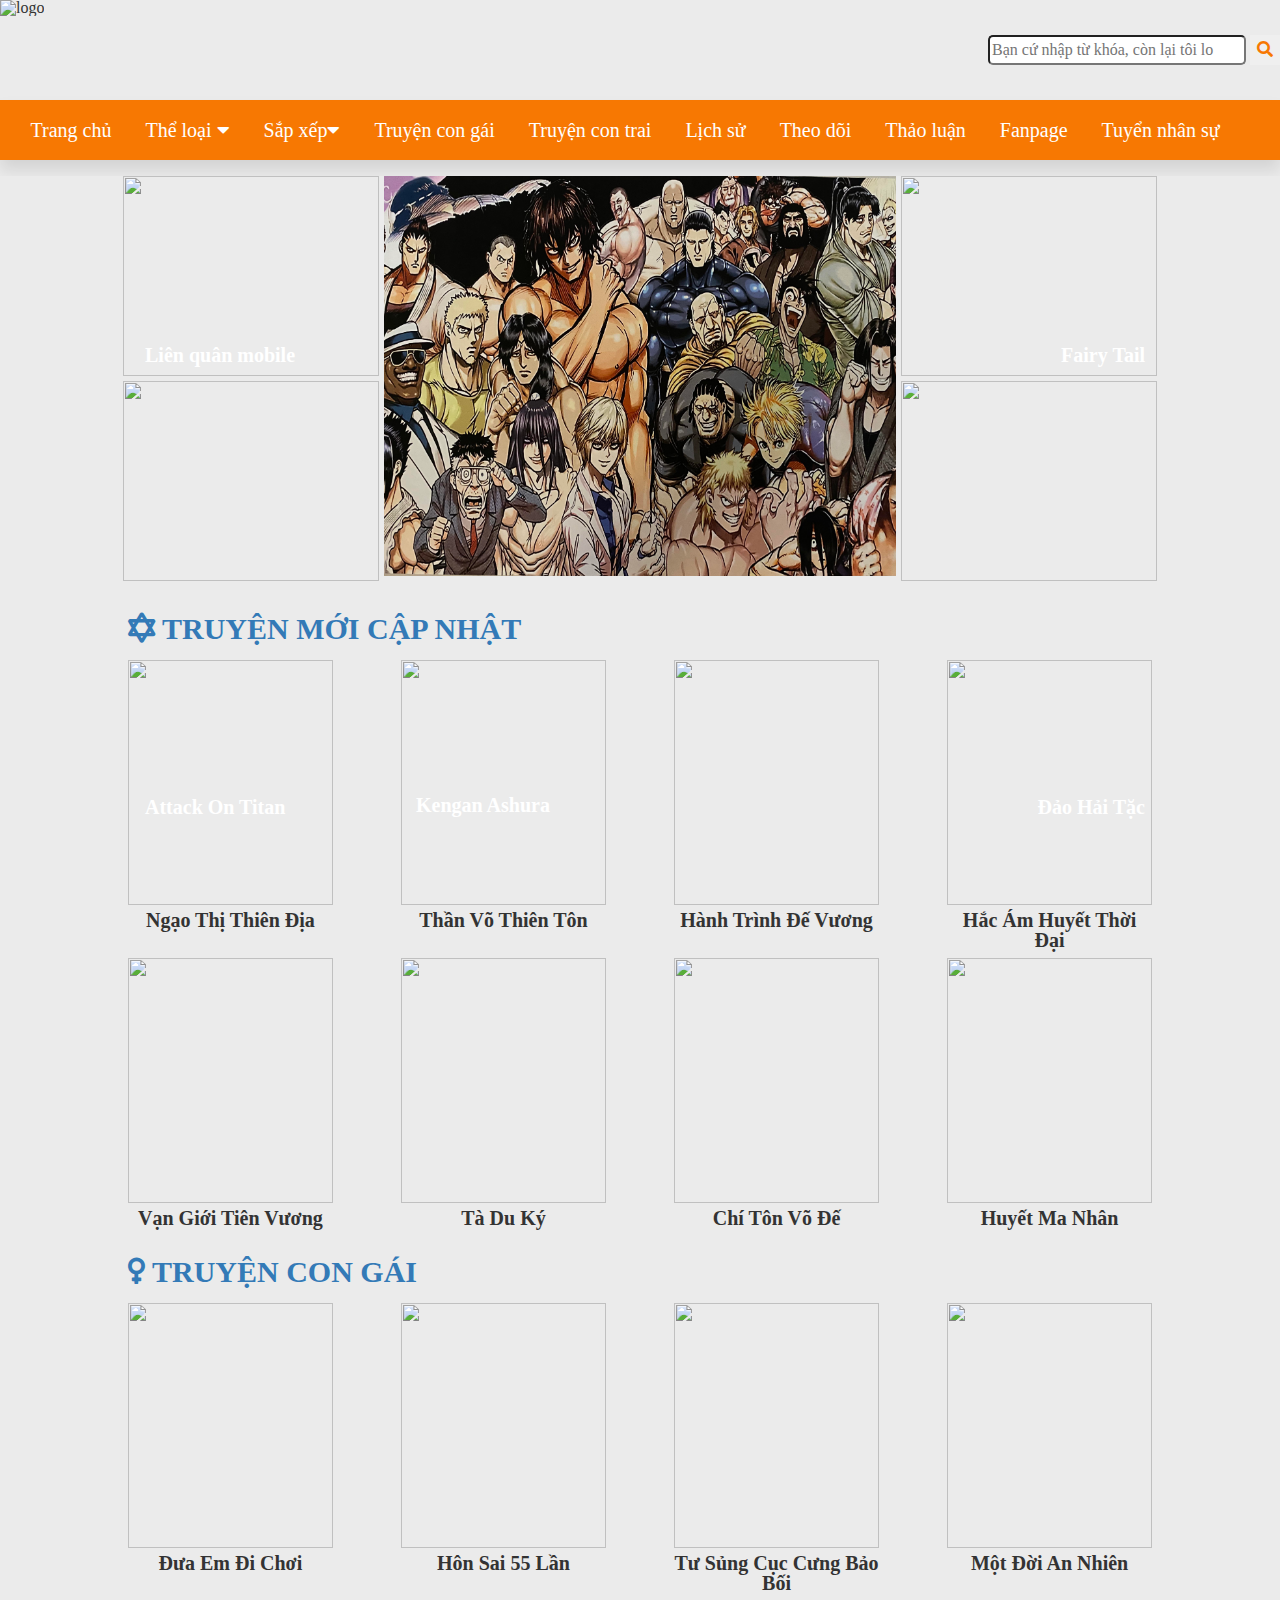
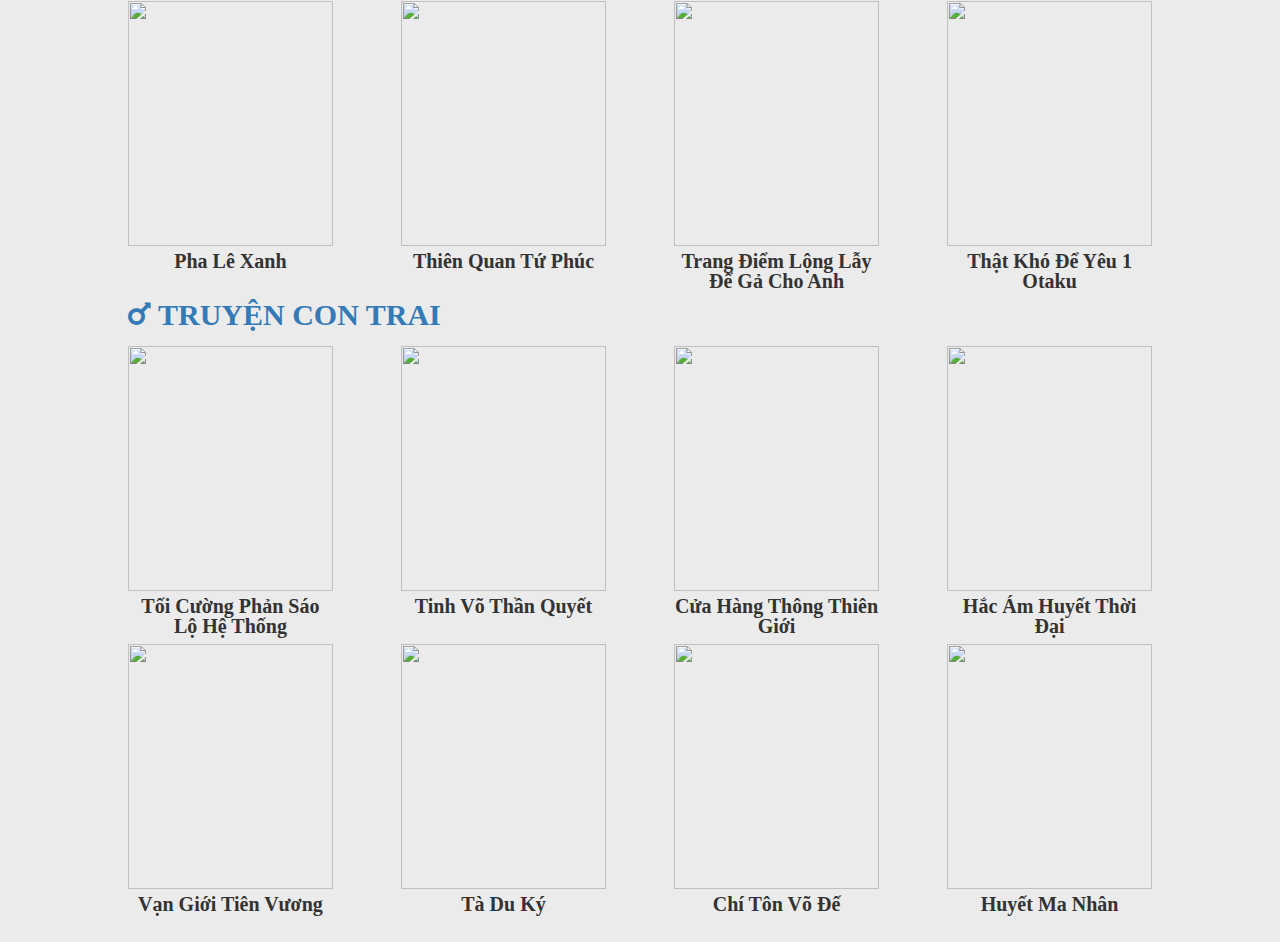
==== week2/BT-TaoTrangDocTruyenNgan/index.html @ 11694d41 "update" ====
<!DOCTYPE html>
<html lang="en">

<head>
    <meta charset="UTF-8">
    <meta name="viewport" content="width=device-width, initial-scale=1.0">
    <link rel="stylesheet" href="https://use.fontawesome.com/releases/v5.6.3/css/all.css">
    <link rel="stylesheet" href="https://maxcdn.bootstrapcdn.com/bootstrap/3.4.1/css/bootstrap.min.css">
    <link rel="stylesheet" href="style.css">

    <title>Document</title>
</head>

<body>
    <!-- header -->
    <div class="header">
        <div class="header-logo">
            <img class="header-image" src="/unnamed.png" alt="logo">
        </div>
        <div class="header-search">
            <input type="text" placeholder="Bạn cứ nhập từ khóa, còn lại tôi lo">
            <button>
                <i class="fas fa-search"></i>
            </button>
        </div>
    </div>

    <!-- Menu -->
    <div class="dropdwn">
        <nav>
            <ul>
                <li><a href="#">Trang chủ</a></li>
                <li><a href="#">Thể loại <i class="fas fa-caret-down"></i></a>
                    <ul>
                        <li><a href="#">Action</a></li>
                        <li><a href="#">Magic</a></li>
                        <li><a href="#">Drama</a></li>
                        <li><a href="#">Fantasy</a></li>

                    </ul>
                </li>
                <li><a href="#">Sắp xếp<i class="fas fa-caret-down"></i></a>
                    <ul>
                        <li><a href="#">Top ngày</a></li>
                        <li><a href="#">Top tuần</a></li>
                        <li><a href="#">Top tháng</a></li>
                        <li><a href="#">Mới cập nhật</a></li>

                    </ul>
                </li>
                <li><a href="#">Truyện con gái</a></li>
                <li><a href="#">Truyện con trai</a></li>
                <li><a href="#">Lịch sử</a></li>
                <li><a href="#">Theo dõi</a></li>
                <li><a href="#">Thảo luận</a></li>
                <li><a href="#">Fanpage</a></li>
                <li><a href="#">Tuyển nhân sự</a></li>
            </ul>
        </nav>
    </div>

    <!-- danh sách 5 truyện ngẫu nhiên  -->
    <div class="grid">

        <div class="grid-content-left">
            <div class="content-left-1">
                <a href="http://truyenqq.com/truyen-tranh/lien-quan-mobile-anh-sang-bong-toi-9338-chap-2.html" target="blank">
                    <img src="http://i.mangaqq.com/slider/290x191/slider_1587986979.jpg?r=r8645456" alt="">
                </a>
                <div class="content-left-span-1">
                    <span>Liên quân mobile</span>
                </div>
            </div>
            <div class="content-left-2">
                <a href="http://truyenqq.com/truyen-tranh/attack-on-titan-462-chap-132.html" target="blank">
                    <img src="http://i.mangaqq.com/slider/290x191/slider_1559213484.jpg?r=r8645456" alt="">
                </a>
                <div class="content-left-span-2">
                    <span>Attack On Titan</span>
                </div>
            </div>

        </div>

        <div class="grid-content-mid">
            <div class="content-mid">
                <a href="http://truyenqq.com/truyen-tranh/kengan-ashua-1261" target="blank">
                    <img src="content-image-mid.jpg" alt="">
                </a>
                <div class="content-mid-span">
                    <span>Kengan Ashura</span>
                </div>
            </div>
        </div>

        <div class="grid-content-right">
            <div class="content-right-1">
                <a href="http://truyenqq.com/truyen-tranh/fairy-tail-100-year-quest-5212-chap-62.html" target="blank">
                    <img src="http://i.mangaqq.com/slider/290x191/slider_1561609693.jpg?r=r8645456" alt="">
                </a>
                <div class="content-right-span-1">
                    <span>Fairy Tail</span>
                </div>
            </div>
            <div class="content-right-2">
                <a href="http://truyenqq.com/truyen-tranh/dao-hai-tac-128-chap-990.html" target="blank">
                    <img src="http://i.mangaqq.com/slider/290x191/slider_1559211185.jpg?r=r8645456" alt="">
                </a>
                <div class="content-right-span-2">
                    <span>Đảo Hải Tặc</span>
                </div>
            </div>
        </div>

    </div>

    <!-- truyện mới cập nhật -->
    <div class="update-story">
        <div class="header-update">
            <a href="http://truyenqq.com/truyen-moi-cap-nhat.html"><i class="fas fa-star-of-david"></i> TRUYỆN MỚI CẬP NHẬT</a>
        </div>
        <div class="grid-update">

            <div class="grid-row-1">
                <div class="content-story-1">
                    <a href="http://truyenqq.com/truyen-tranh/ngao-thi-thien-dia-7746" target="blank">
                        <img src="http://i.mangaqq.com/ebook/190x247/ngao-thi-thien-dia_1563892821.jpg?r=r8645456" alt="">
                    </a>
                    <span>Ngạo Thị Thiên Địa</span>
                </div>
                <div class="content-story-2">
                    <a href="http://truyenqq.com/truyen-tranh/than-vo-thien-ton-7772" target="blank">
                        <img src="http://i.mangaqq.com/ebook/190x247/than-vo-thien-ton_1564154466.jpg?r=r8645456" alt="">
                    </a>
                    <span>Thần Võ Thiên Tôn</span>
                </div>
                <div class="content-story-3">
                    <a href="http://truyenqq.com/truyen-tranh/hanh-trinh-de-vuong-340" target="blank">
                        <img src="http://i.mangaqq.com/ebook/190x247/the-legendary-moonlight-sculptor_1552291027.jpg?r=r8645456" alt="">
                    </a>
                    <span>Hành Trình Đế Vương</span>
                </div>
                <div class="content-story-4">
                    <a href="http://truyenqq.com/truyen-tranh/hac-am-huyet-thoi-dai-6134" target="blank">
                        <img src="http://i.mangaqq.com/ebook/190x247/hac-am-huyet-thoi-dai_1552041514.jpg?r=r8645456" alt="">
                    </a>
                    <span>Hắc Ám Huyết Thời Đại</span>
                </div>
            </div>

            <div class="grid-row-2">
                <div class="content-story-1">
                    <a href="http://truyenqq.com/truyen-tranh/van-gioi-tien-vuong-8732" target="blank">
                        <img src="http://i.mangaqq.com/ebook/190x247/van-gioi-tien-vuong_1577199225.jpg?r=r8645456" alt="">
                    </a>
                    <span>Vạn Giới Tiên Vương</span>
                </div>
                <div class="content-story-2">
                    <a href="http://truyenqq.com/truyen-tranh/ta-du-ky-10113" target="blank">
                        <img src="http://i.mangaqq.com/ebook/190x247/ta-du-ky_1596466097.jpg?r=r8645456" alt="">
                    </a>
                    <span>Tà Du Ký</span>
                </div>
                <div class="content-story-3">
                    <a href="http://truyenqq.com/truyen-tranh/chi-ton-vo-de-7028" target="blank">
                        <img src="http://i.mangaqq.com/ebook/190x247/chi-ton-vo-de_1555686693.jpg?r=r8645456" alt="">
                    </a>
                    <span>Chí Tôn Võ Đế</span>
                </div>
                <div class="content-story-4">
                    <a href="http://truyenqq.com/truyen-tranh/huyet-ma-nhan-628" target="blank">
                        <img src="http://i.mangaqq.com/ebook/190x247/huyet-ma-nhan_1552380768.jpg?r=r8645456" alt="">
                    </a>
                    <span>Huyết Ma Nhân</span>
                </div>
            </div>
        </div>
    </div>

    <!-- truyện con gái -->
    <div class="update-story">
        <div class="header-update">
            <a href="http://truyenqq.com/truyen-moi-cap-nhat.html"><i class="fas fa-venus"></i> TRUYỆN CON GÁI</a>
        </div>
        <div class="grid-update">
            
            <div class="grid-row-1">
                <div class="content-story-1">
                    <a href="http://truyenqq.com/truyen-tranh/dua-em-di-choi-9883">
                        <img src="http://i.mangaqq.com/ebook/190x247/dua-em-di-choi_1593063252.jpg?r=r8645456" alt="">
                    </a>
                    <span>Đưa Em Đi Chơi</span>
                </div>
                <div class="content-story-2">
                    <a href="http://truyenqq.com/truyen-tranh/hon-sai-55-lan-8233">
                        <img src="http://i.mangaqq.com/ebook/190x247/hon-sai-55-lan_1570076844.jpg?r=r8645456" alt="">
                    </a>
                    <span>Hôn Sai 55 Lần</span>
                </div>
                <div class="content-story-3">
                    <a href="http://truyenqq.com/truyen-tranh/tu-sung-cuc-cung-bao-boi-8361">
                        <img src="http://i.mangaqq.com/ebook/190x247/tu-sung-cuc-cung-bao-boi_1572357083.jpg?r=r8645456" alt="">
                    </a>
                    <span>Tư Sủng Cục Cưng Bảo Bối</span>
                </div>
                <div class="content-story-4">
                    <a href="http://truyenqq.com/truyen-tranh/mot-doi-an-nhien-10277">
                        <img src="http://i.mangaqq.com/ebook/190x247/mot-doi-an-nhien_1599396627.jpg?r=r8645456" alt="">
                    </a>
                    <span>Một Đời An Nhiên</span>
                </div>
            </div>

            <div class="grid-row-2">
                <div class="content-story-1">
                    <a href="http://truyenqq.com/truyen-tranh/pha-le-xanh-10271">
                        <img src="http://i.mangaqq.com/ebook/190x247/pha-le-xanh_1599006607.jpg?r=r8645456" alt="">
                    </a>
                    <span>Pha Lê Xanh</span>
                </div>
                <div class="content-story-2">
                    <a href="http://truyenqq.com/truyen-tranh/thien-quan-tu-phuc-10288">
                        <img src="http://i.mangaqq.com/ebook/190x247/thien-quan-tu-phuc_1600152112.jpg?r=r8645456" alt="">
                    </a>
                    <span>Thiên Quan Tứ Phúc</span>
                </div>
                <div class="content-story-3">
                    <a href="http://truyenqq.com/truyen-tranh/trang-diem-long-lay-de-ga-cho-anh-10289">
                        <img src="http://i.mangaqq.com/ebook/190x247/trang-diem-long-lay-de-ga-cho-anh_1600152231.jpg?r=r8645456" alt="">
                    </a>
                    <span>Trang Điểm Lộng Lẫy Để Gả Cho Anh</span>
                </div>
                <div class="content-story-4">
                    <a href="http://truyenqq.com/truyen-tranh/that-kho-de-yeu-1-otaku-10162">
                        <img src="http://i.mangaqq.com/ebook/190x247/that-kho-de-yeu-1-otaku_1597483044.jpg?r=r8645456" alt="">
                    </a>
                    <span>Thật Khó Để Yêu 1 Otaku</span>
                </div>
            </div>
        </div>
    </div>

    <!-- truyện con trai -->
    <div class="update-story">
        <div class="header-update">
            <a href="http://truyenqq.com/truyen-moi-cap-nhat.html"><i class="fas fa-mars"></i> TRUYỆN CON TRAI</a>
        </div>
        <div class="grid-update">
            
            <div class="grid-row-1">
                <div class="content-story-1">
                    <a href="http://truyenqq.com/truyen-tranh/toi-cuong-phan-sao-lo-he-thong-4385" target="blank">
                        <img src="http://i.mangaqq.com/ebook/190x247/toi-cuong-phan-sao-lo-he-thong_1523065252.jpg?r=r8645456" alt="">
                    </a>
                    <span>Tối Cường Phản Sáo Lộ Hệ Thống</span>
                </div>
                <div class="content-story-2">
                    <a href="http://truyenqq.com/truyen-tranh/tinh-vo-than-quyet-1893" target="blank">
                        <img src="http://i.mangaqq.com/ebook/190x247/tinh-vo-than-quyet_1468459143.jpg?r=r8645456" alt="">
                    </a>
                    <span>Tinh Võ Thần Quyết</span>
                </div>
                <div class="content-story-3">
                    <a href="http://truyenqq.com/truyen-tranh/cua-hang-thong-thien-gioi-9207" target="blank">
                        <img src="http://i.mangaqq.com/ebook/190x247/cua-hang-thong-thien-gioi_1584759673.jpg?r=r8645456" alt="">
                    </a>
                    <span>Cửa Hàng Thông Thiên Giới</span>
                </div>
                <div class="content-story-4">
                    <a href="http://truyenqq.com/truyen-tranh/hac-am-huyet-thoi-dai-6134" target="blank">
                        <img src="http://i.mangaqq.com/ebook/190x247/hac-am-huyet-thoi-dai_1552041514.jpg?r=r8645456" alt="">
                    </a>
                    <span>Hắc Ám Huyết Thời Đại</span>
                </div>
            </div>

            <div class="grid-row-2">
                <div class="content-story-1">
                    <a href="http://truyenqq.com/truyen-tranh/van-gioi-tien-vuong-8732" target="blank">
                        <img src="http://i.mangaqq.com/ebook/190x247/van-gioi-tien-vuong_1577199225.jpg?r=r8645456" alt="">
                    </a>
                    <span>Vạn Giới Tiên Vương</span>
                </div>
                <div class="content-story-2">
                    <a href="http://truyenqq.com/truyen-tranh/ta-du-ky-10113" target="blank">
                        <img src="http://i.mangaqq.com/ebook/190x247/ta-du-ky_1596466097.jpg?r=r8645456" alt="">
                    </a>
                    <span>Tà Du Ký</span>
                </div>
                <div class="content-story-3">
                    <a href="http://truyenqq.com/truyen-tranh/chi-ton-vo-de-7028" target="blank">
                        <img src="http://i.mangaqq.com/ebook/190x247/chi-ton-vo-de_1555686693.jpg?r=r8645456" alt="">
                    </a>
                    <span>Chí Tôn Võ Đế</span>
                </div>
                <div class="content-story-4">
                    <a href="http://truyenqq.com/truyen-tranh/huyet-ma-nhan-628" target="blank">
                        <img src="http://i.mangaqq.com/ebook/190x247/huyet-ma-nhan_1552380768.jpg?r=r8645456" alt="">
                    </a>
                    <span>Huyết Ma Nhân</span>
                </div>
            </div>
        </div>
    </div>
</body>

</html>
---- week2/BT-TaoTrangDocTruyenNgan/style.css ----
/* http://meyerweb.com/eric/tools/css/reset/ 
   v2.0 | 20110126
   License: none (public domain)
*/

html, body, div, span, applet, object, iframe,
h1, h2, h3, h4, h5, h6, p, blockquote, pre,
a, abbr, acronym, address, big, cite, code,
del, dfn, em, img, ins, kbd, q, s, samp,
small, strike, strong, sub, sup, tt, var,
b, u, i, center,
dl, dt, dd, ol, ul, li,
fieldset, form, label, legend,
table, caption, tbody, tfoot, thead, tr, th, td,
article, aside, canvas, details, embed, 
figure, figcaption, footer, header, hgroup, 
menu, nav, output, ruby, section, summary,
time, mark, audio, video {
	margin: 0;
	padding: 0;
	border: 0;
	font-size: 100%;
	font: inherit;
	vertical-align: baseline;
}
/* HTML5 display-role reset for older browsers */
article, aside, details, figcaption, figure, 
footer, header, hgroup, menu, nav, section {
	display: block;
}
body {
	line-height: 1;
}
ol, ul {
	list-style: none;
}
blockquote, q {
	quotes: none;
}
blockquote:before, blockquote:after,
q:before, q:after {
	content: '';
	content: none;
}
table {
	border-collapse: collapse;
	border-spacing: 0;
}

/* css website */
body{
    background-color: #ebebeb;
}
.header{
    display: flex;
    justify-content: space-between;
    height: 100px;
    align-items: center;
    width: auto;
}
.header-logo {
    width: 100px;
    height: 100px;
}
.header-image{
    width: auto;
    height: auto;
    max-width: 100px;
    max-height: 100px;
}
.header-search input{
    width: 258px;
    height: 30px;
    border-radius: 5px;
    outline-color: #f77802;
}
.header-search button{
    width: 30px;
    height: 30px;
    color:  #f77802;
    border: none;
}
.header-search button:hover{
    border: 1px solid ;

}
.dropdwn{
    margin: 0 auto;

}
nav{
    height: 60px;
    background-color: #f77802;
    box-shadow: 0 10px 15px rgba(0, 0, 0, 0.1);
}
nav ul{
    padding: 0;
    margin: 0;
    text-align: center;
    margin-right: 30px;
}
nav ul li {
    position: relative;
    list-style: none;
    display: inline-block;
}
nav ul li a{
    display: block;
    padding:  0 15px;
    color: white;
    background-color: #f77802;
    text-decoration: none;
    line-height: 60px;
    font-size: 20px;
}
nav ul li a:hover{
    background-color: peru;
}
nav ul li:hover > ul{
    display: block;
}
nav ul ul{
    position: absolute;
    /* bottom: 48px; */
    display: none;
    top: 60px;
    text-align: left;
}
nav ul ul li {
    width: 150px;
    display: list-item;
    position: relative;
    float: none;
}
.grid {
    display: flex;
    height: 405px;
    width: 100%;
    justify-content: center;
    margin: auto;
    margin-top: 1rem;
    margin-bottom: 2rem;
    background-color: #ebebeb;
}
.grid-content-left{
    width: 20%;
    margin-right: 5px;
}
.grid-content-mid{
    width: 40%;
}
.grid-content-right{
    width: 20%;
    margin-left: 5px;
}
.content-left-1{
    width: 100%;
    height: 200px;
    margin-bottom: 5px;
}
.content-left-1 img{
    width: 100%;
    height: 100%;
    object-fit: cover;
}
.content-left-span-1{
    position: absolute;
    z-index: 1;
    color: #ffffff;
    font-weight: bold;
    font-size: 20px;
    top: 345px;
    left: 145px;
}
.content-left-2{
    width: 100%;
    height: 200px;
}
.content-left-2 img{
    width: 100%;
    height: 100%;
    object-fit: cover;
}
.content-left-span-2{
    position: absolute;
    z-index: 1;
    color: #ffffff;
    font-weight: bold;
    font-size: 20px;
    left: 145px;
    bottom: 83px;
}
.content-right-1{
    width: 100%;
    height: 200px;
    margin-bottom: 5px;
}
.content-right-1 img{
    width: 100%;
    height: 100%;
    object-fit: cover;
}
.content-right-span-1{
    position: absolute;
    z-index: 1;
    color: #ffffff;
    font-weight: bold;
    font-size: 20px;
    top: 345px;
    right: 135px;
}
.content-right-2{
    width: 100%;
    height: 200px;
}
.content-right-2 img{
    width: 100%;
    height: 100%;
    object-fit: cover;
}
.content-right-span-2{
    position: absolute;
    z-index: 1;
    color: #ffffff;
    font-weight: bold;
    font-size: 20px;
    bottom: 83px;
    right: 135px;
}
.content-mid{
    width: 100%;
    height: 400px;
}
.content-mid img{
    width: 100%;
    height: 100%;
    object-fit: cover;
}
.content-mid-span{
    position: absolute;
    z-index: 1;
    color: #ffffff;
    font-weight: bold;
    font-size: 20px;
    left: 26rem;
    bottom: 85px;
}
.update-story{
    width: 80%;
    justify-content: center;
    margin: auto;
    background-color: #ebebeb;
}
.header-update{
    font-size: 30px;
    font-weight: bold;
    margin-bottom: 1rem;
    color: #2556f7;
}
.header-update a:hover{
    color: coral;
    text-decoration: none;
}
.grid-row-1{
    width: 100%;
    display: flex;
    justify-content: space-between;
}
.content-story-1{
    width: 20%;
    height: 250px;
    text-align: center;
    margin-bottom: 3rem;
}
.content-story-1 img {
    width: 100%;
    height: 100%;
    object-fit: cover;
    padding-bottom: 5px;
}
.content-story-1 span{
    font-weight: bold;
    font-size: 20px;
}
.content-story-2{
    width: 20%;
    height: 250px;
    text-align: center;
    margin-bottom: 3rem;
}
.content-story-2 img {
    width: 100%;
    height: 100%;
    object-fit: cover;
    padding-bottom: 5px;
}
.content-story-2 span{
    font-weight: bold;
    font-size: 20px;
}
.content-story-3{
    width: 20%;
    height: 250px;
    text-align: center;
    margin-bottom: 3rem;
}
.content-story-3 img {
    width: 100%;
    height: 100%;
    object-fit: cover;
    padding-bottom: 5px;
}
.content-story-3 span{
    font-weight: bold;
    font-size: 20px;
}
.content-story-4{
    width: 20%;
    height: 250px;
    text-align: center;
    margin-bottom: 3rem;
}
.content-story-4 img {
    width: 100%;
    height: 100%;
    object-fit: cover;
    padding-bottom: 5px;
}
.content-story-4 span{
    font-weight: bold;
    font-size: 20px;
}
.grid-row-2{
    width: 100%;
    display: flex;
    justify-content: space-between;
}
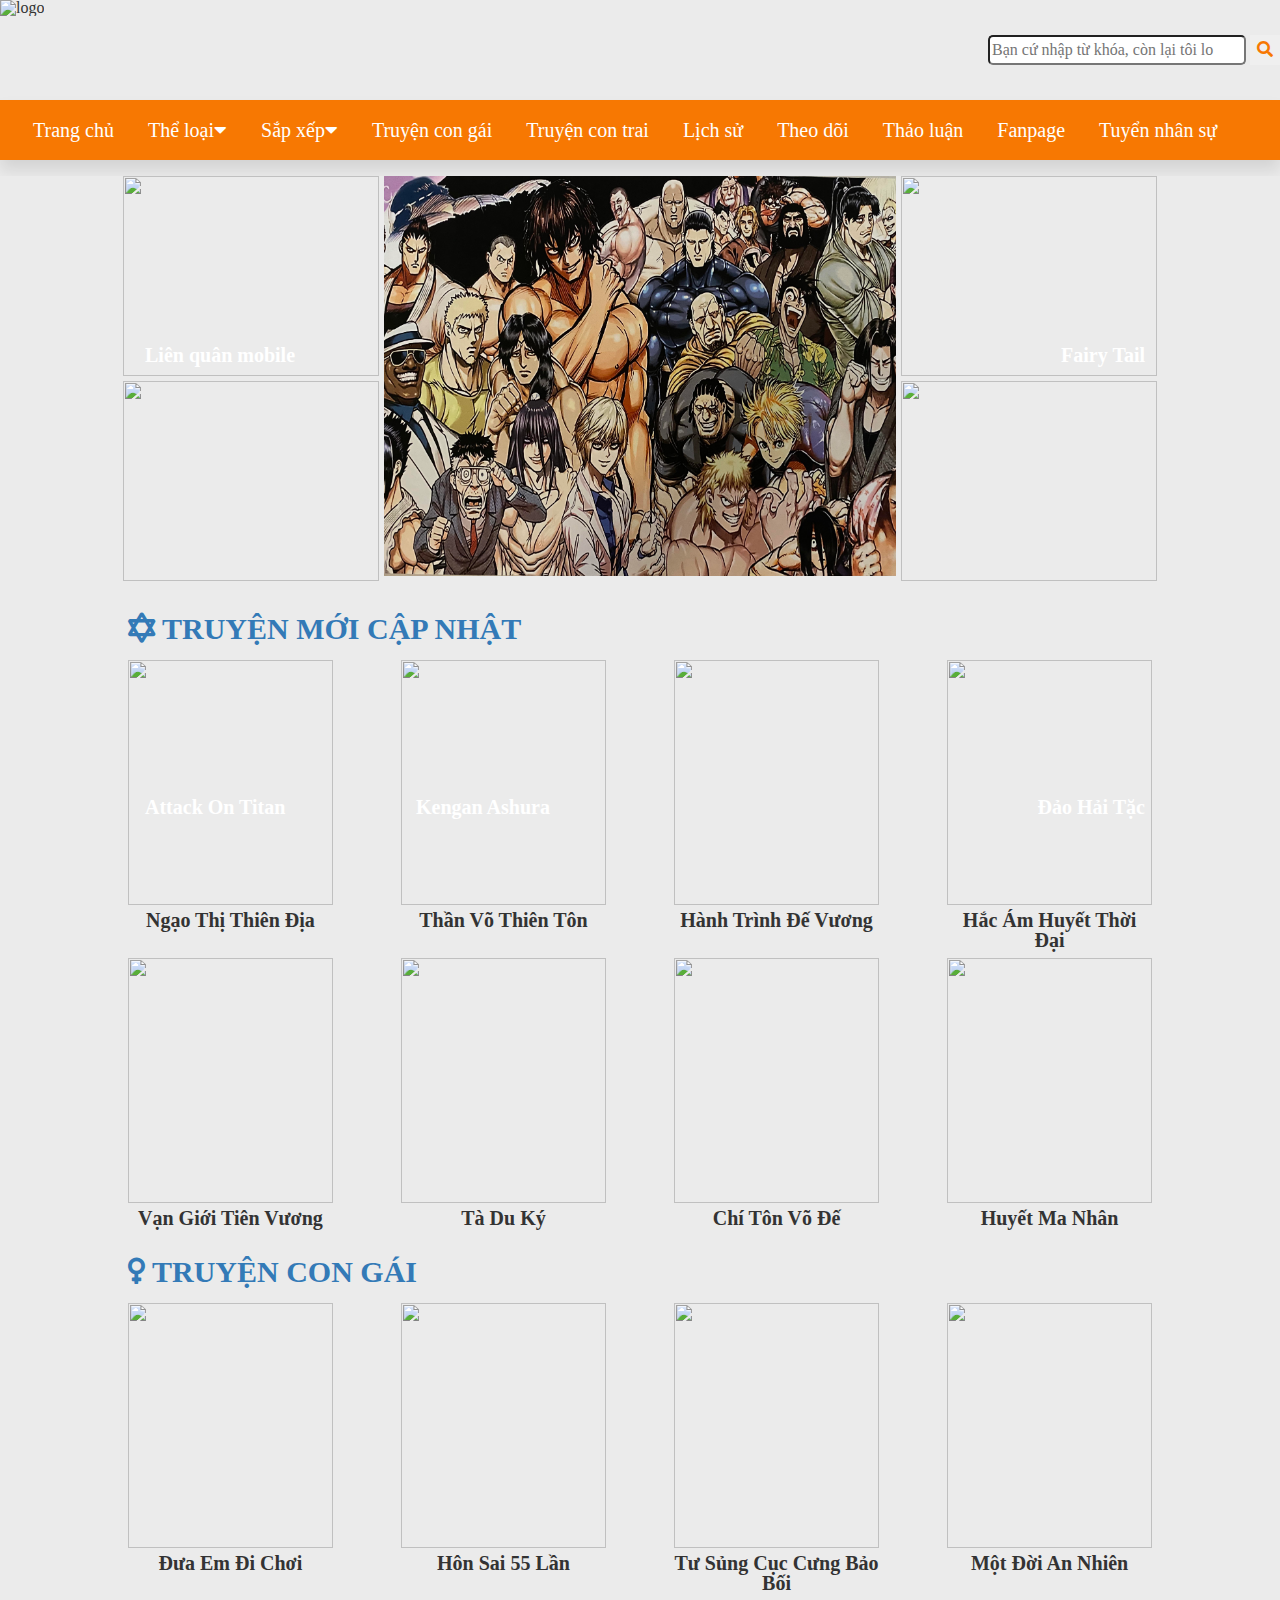
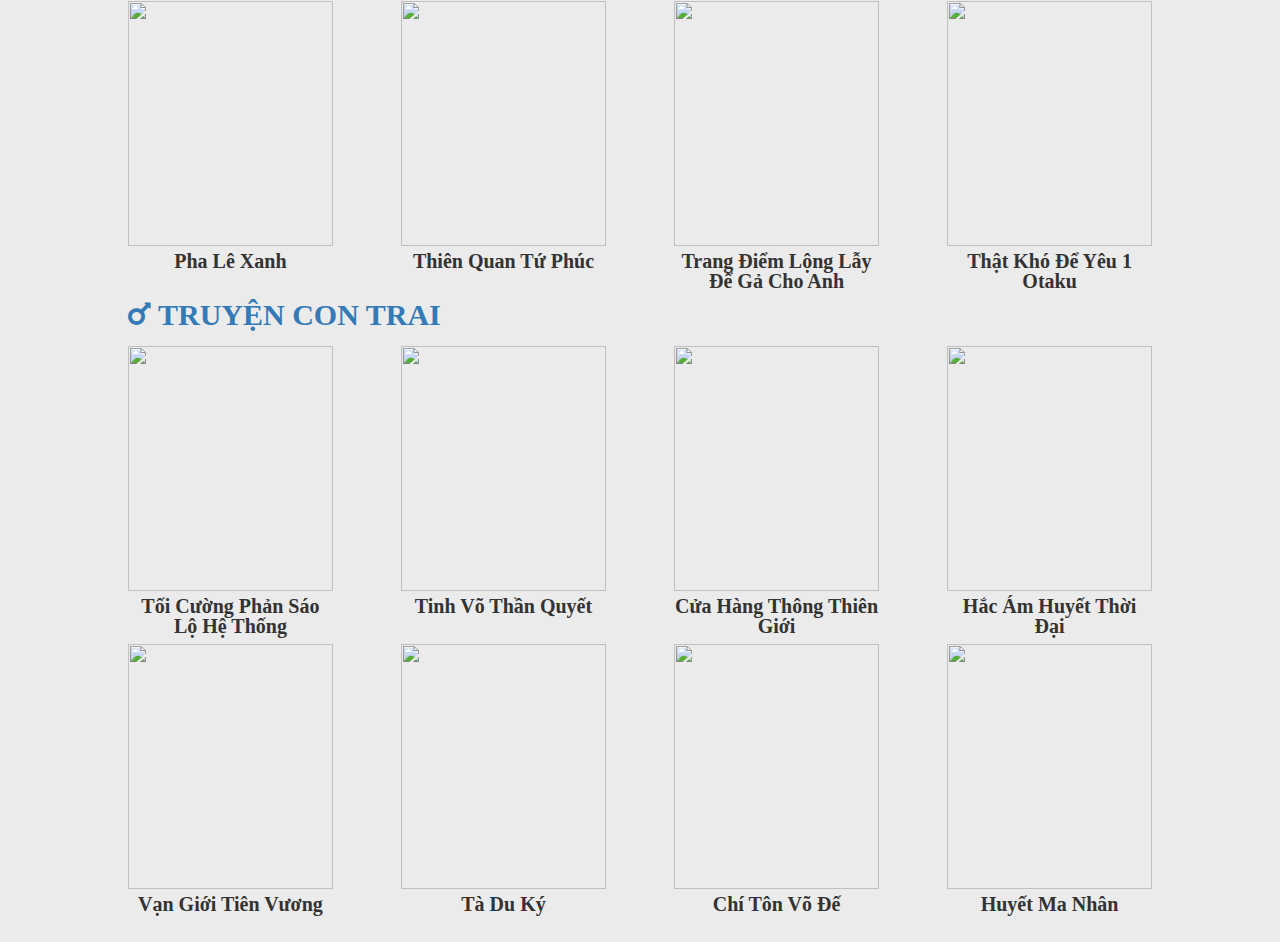
==== commit 2be74347: "update" ====
--- a/week2/BT-TaoTrangDocTruyenNgan/index.html
+++ b/week2/BT-TaoTrangDocTruyenNgan/index.html
@@ -15,7 +15,7 @@
     <!-- header -->
     <div class="header">
         <div class="header-logo">
-            <img class="header-image" src="/unnamed.png" alt="logo">
+            <img class="header-image" src="/unnamed-removebg-preview.png" alt="logo">
         </div>
         <div class="header-search">
             <input type="text" placeholder="Bạn cứ nhập từ khóa, còn lại tôi lo">
@@ -29,13 +29,13 @@
     <div class="dropdwn">
         <nav>
             <ul>
-                <li><a href="#">Trang chủ</a></li>
-                <li><a href="#">Thể loại <i class="fas fa-caret-down"></i></a>
+                <li><a href="index.html">Trang chủ</a></li>
+                <li><a href="#"> Thể loại<i class="fas fa-caret-down"></i></a>
                     <ul>
-                        <li><a href="#">Action</a></li>
-                        <li><a href="#">Magic</a></li>
-                        <li><a href="#">Drama</a></li>
-                        <li><a href="#">Fantasy</a></li>
+                        <li><a href="http://truyenqq.com/the-loai/action-26.html" target = "blank">Action</a></li>
+                        <li><a href="http://truyenqq.com/the-loai/magic-58.html" target="blank">Magic</a></li>
+                        <li><a href="http://truyenqq.com/the-loai/drama-29.html" target="blank">Drama</a></li>
+                        <li><a href="http://truyenqq.com/the-loai/fantasy-30.html" target="blank">Fantasy</a></li>
 
                     </ul>
                 </li>
@@ -117,7 +117,7 @@
     <!-- truyện mới cập nhật -->
     <div class="update-story">
         <div class="header-update">
-            <a href="http://truyenqq.com/truyen-moi-cap-nhat.html"><i class="fas fa-star-of-david"></i> TRUYỆN MỚI CẬP NHẬT</a>
+            <a href="http://truyenqq.com/truyen-moi-cap-nhat.html" target = "blank"><i class="fas fa-star-of-david"></i> TRUYỆN MỚI CẬP NHẬT</a>
         </div>
         <div class="grid-update">
 
@@ -186,25 +186,25 @@
             
             <div class="grid-row-1">
                 <div class="content-story-1">
-                    <a href="http://truyenqq.com/truyen-tranh/dua-em-di-choi-9883">
+                    <a href="http://truyenqq.com/truyen-tranh/dua-em-di-choi-9883"target = "blank">
                         <img src="http://i.mangaqq.com/ebook/190x247/dua-em-di-choi_1593063252.jpg?r=r8645456" alt="">
                     </a>
                     <span>Đưa Em Đi Chơi</span>
                 </div>
                 <div class="content-story-2">
-                    <a href="http://truyenqq.com/truyen-tranh/hon-sai-55-lan-8233">
+                    <a href="http://truyenqq.com/truyen-tranh/hon-sai-55-lan-8233" target = "blank">
                         <img src="http://i.mangaqq.com/ebook/190x247/hon-sai-55-lan_1570076844.jpg?r=r8645456" alt="">
                     </a>
                     <span>Hôn Sai 55 Lần</span>
                 </div>
                 <div class="content-story-3">
-                    <a href="http://truyenqq.com/truyen-tranh/tu-sung-cuc-cung-bao-boi-8361">
+                    <a href="http://truyenqq.com/truyen-tranh/tu-sung-cuc-cung-bao-boi-8361" target = "blank">
                         <img src="http://i.mangaqq.com/ebook/190x247/tu-sung-cuc-cung-bao-boi_1572357083.jpg?r=r8645456" alt="">
                     </a>
                     <span>Tư Sủng Cục Cưng Bảo Bối</span>
                 </div>
                 <div class="content-story-4">
-                    <a href="http://truyenqq.com/truyen-tranh/mot-doi-an-nhien-10277">
+                    <a href="http://truyenqq.com/truyen-tranh/mot-doi-an-nhien-10277" target = "blank">
                         <img src="http://i.mangaqq.com/ebook/190x247/mot-doi-an-nhien_1599396627.jpg?r=r8645456" alt="">
                     </a>
                     <span>Một Đời An Nhiên</span>
@@ -213,25 +213,25 @@
 
             <div class="grid-row-2">
                 <div class="content-story-1">
-                    <a href="http://truyenqq.com/truyen-tranh/pha-le-xanh-10271">
+                    <a href="http://truyenqq.com/truyen-tranh/pha-le-xanh-10271"target = "blank">
                         <img src="http://i.mangaqq.com/ebook/190x247/pha-le-xanh_1599006607.jpg?r=r8645456" alt="">
                     </a>
                     <span>Pha Lê Xanh</span>
                 </div>
                 <div class="content-story-2">
-                    <a href="http://truyenqq.com/truyen-tranh/thien-quan-tu-phuc-10288">
+                    <a href="http://truyenqq.com/truyen-tranh/thien-quan-tu-phuc-10288" target = "blank">
                         <img src="http://i.mangaqq.com/ebook/190x247/thien-quan-tu-phuc_1600152112.jpg?r=r8645456" alt="">
                     </a>
                     <span>Thiên Quan Tứ Phúc</span>
                 </div>
                 <div class="content-story-3">
-                    <a href="http://truyenqq.com/truyen-tranh/trang-diem-long-lay-de-ga-cho-anh-10289">
+                    <a href="http://truyenqq.com/truyen-tranh/trang-diem-long-lay-de-ga-cho-anh-10289"target = "blank">
                         <img src="http://i.mangaqq.com/ebook/190x247/trang-diem-long-lay-de-ga-cho-anh_1600152231.jpg?r=r8645456" alt="">
                     </a>
                     <span>Trang Điểm Lộng Lẫy Để Gả Cho Anh</span>
                 </div>
                 <div class="content-story-4">
-                    <a href="http://truyenqq.com/truyen-tranh/that-kho-de-yeu-1-otaku-10162">
+                    <a href="http://truyenqq.com/truyen-tranh/that-kho-de-yeu-1-otaku-10162" target = "blank">
                         <img src="http://i.mangaqq.com/ebook/190x247/that-kho-de-yeu-1-otaku_1597483044.jpg?r=r8645456" alt="">
                     </a>
                     <span>Thật Khó Để Yêu 1 Otaku</span>
@@ -243,7 +243,7 @@
     <!-- truyện con trai -->
     <div class="update-story">
         <div class="header-update">
-            <a href="http://truyenqq.com/truyen-moi-cap-nhat.html"><i class="fas fa-mars"></i> TRUYỆN CON TRAI</a>
+            <a href="http://truyenqq.com/truyen-moi-cap-nhat.html" target = "blank"><i class="fas fa-mars"></i> TRUYỆN CON TRAI</a>
         </div>
         <div class="grid-update">
             
--- a/week2/BT-TaoTrangDocTruyenNgan/style.css
+++ b/week2/BT-TaoTrangDocTruyenNgan/style.css
@@ -243,7 +243,7 @@
     font-weight: bold;
     font-size: 20px;
     left: 26rem;
-    bottom: 85px;
+    bottom: 83px;
 }
 .update-story{
     width: 80%;
